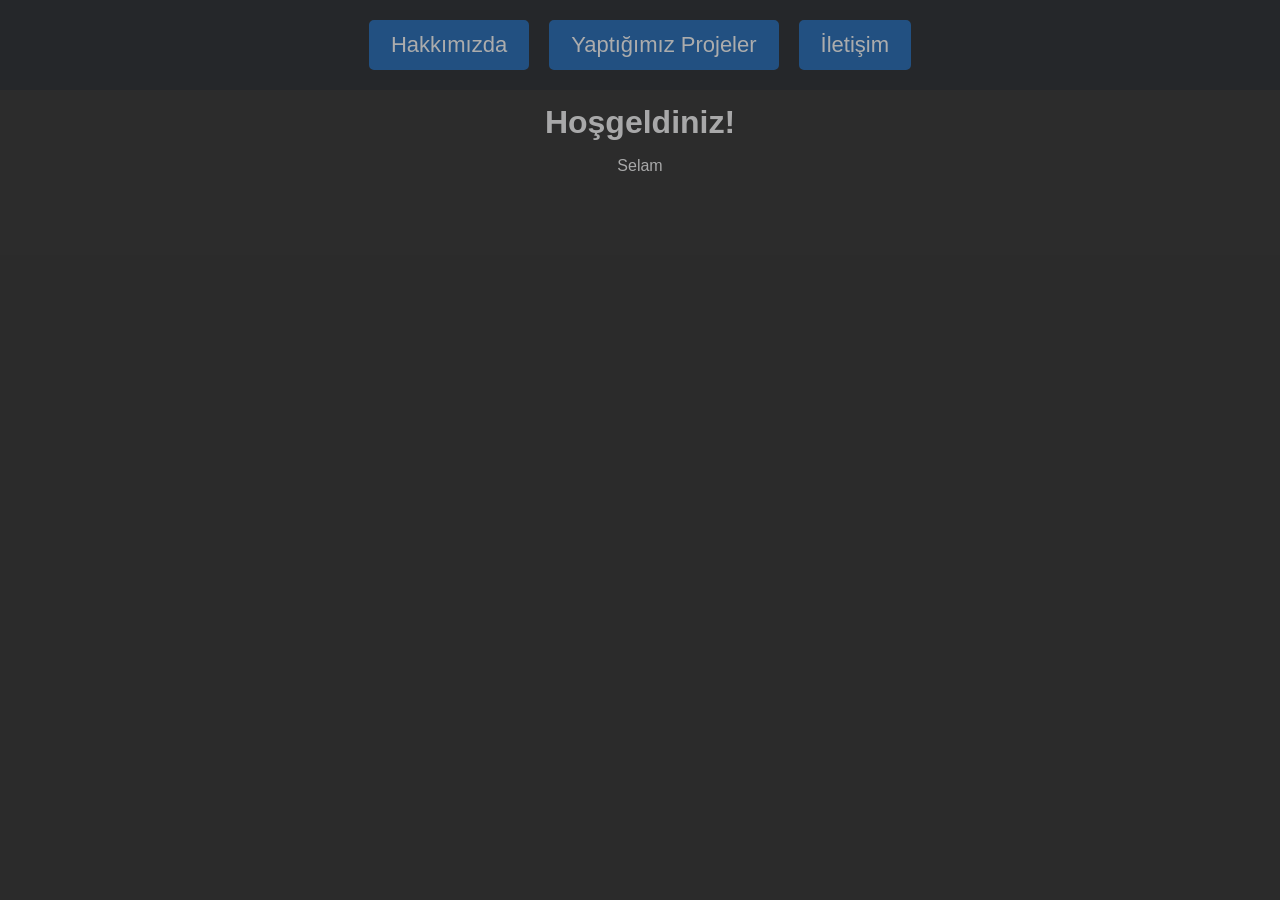
==== templates/index.html @ e55177a5 "c" ====
<!DOCTYPE html>
<!--[if lt IE 7]>      <html class="no-js lt-ie9 lt-ie8 lt-ie7"> <![endif]-->
<!--[if IE 7]>         <html class="no-js lt-ie9 lt-ie8"> <![endif]-->
<!--[if IE 8]>         <html class="no-js lt-ie9"> <![endif]-->
<!--[if gt IE 8]>      <html class="no-js"> <![endif]-->
<html>
  <head>
    <link rel="stylesheet" type="text/css" href="../static/css/buttons1.css">
    <link rel="stylesheet" type="text/css" href="../static/css/alignment.css">
    <link rel="stylesheet" type="text/css" href="../static/css/pagetype1.css">
    <link rel="stylesheet" type="text/css" href="../static/css/texts1.css">
    <link rel="stylesheet" type="text/css" href="../static/css/modals1.css">
    <link rel="icon" type="image/x-icon" href="../static/images/favicon.jpg">
    <link rel="stylesheet" href="https://cdnjs.cloudflare.com/ajax/libs/font-awesome/6.5.0/css/all.min.css">
    <meta charset="utf-8">
    <meta http-equiv="X-UA-Compatible" content="IE=edge">
    <title>EduTechno</title>
    <meta name="description" content="EduTechno, Eğitim İle İlgilenen ve Çocuklar Tarafından bir proje için yapılmış bir projedir.">
    <meta name="viewport" content="width=device-width, initial-scale=1.0">
  </head>
  <body>
    <!--[if lt IE 7]>
            <p class="browsehappy">You are using an <strong>outdated</strong> browser. Please <a href="#">upgrade your browser</a> to improve your experience.</p>
    <![endif]-->
    <nav class="navbar">
      <button class="btn1 open" id="navbtn1">Hakkımızda</button>
      <button class="btn1" id="navbtn2">Yaptığımız Projeler</button>
      <button class="btn1" id="navbtn3">İletişim</button>
    </nav>
    <h1 class="line-center ImportantText">Hoşgeldiniz!</h1>
    <div>
      <p class="para line-center">Selam</p>
    </div>

  <script src="https://code.jquery.com/jquery-3.6.0.min.js"></script>

    <script src="../static/js/buttons1-10.js" async></script>
    <script src="../static/js/animspage1.js" async></script>

<div class="modal-frame">
  <div class="modal">
    <div class="modal-inset">
      <div class="close"><i class="fas fa-times"></i></div>

      <div class="modal-body">
        <h3>Such Modal, Much Animate!</h3>
        <p style="color: black;">Nothing groundbreaking, but I hope you enjoyed the animation.</p>
      </div>
    </div>
  </div>
</div>

<div class="modal-overlay"></div>
  </body>
</html>
---- static/css/buttons1.css ----
:root {
  --primary-color: #1c68b9;
  --secondary-color: #0088ff;
  --success-color: #28a745;
  --danger-color: #dc3545;
  --warning-color: #ffc107;
  --info-color: #17a2b8;
  --light-color: #f8f9fa;
  --dark-color: #343a40;
}

.btn1 {
  background-color: var(--primary-color);
  color: white;
  border: none;
  padding: 10px 20px;
  border-radius: 5px;
  font-size: 14px;
  cursor: pointer;
  border: 2px solid var(--primary-color);
  transition: background-color 0.3s, border-color 0.3s, transform 0.3s, font-size 0.05s;
}

.btn1:hover {
  background-color: var(--secondary-color);
  border-color: var(--secondary-color);
  transform: translateY(0.4vh);
}

@media (min-width: 600px) {
  .btn1 {
    font-size: 16px;
  }
}

@media (min-width: 800px) {
  .btn1 {
    font-size: 18px;
  }
}

@media (min-width: 1000px) {
  .btn1 {
    font-size: 20px;
  }
}

@media (min-width: 1200px) {
  .btn1 {
    font-size: 22px;
  }
}
---- static/css/alignment.css ----
.line-center {
  display: flex;
  align-items: center;
  justify-content: center;
}
---- static/css/pagetype1.css ----
:root {
  --light-color: #f8f9fa;
  --dark-color: #343a40;
  --darker-color: #212529;
}

html, body {
  width: 100%;
  height: 100%;
  position: relative;
  margin: 0;
  padding: 0;
  font-family: 'Noto Sans', sans-serif;
  font-weight: 400;
  font-size: 16px;
  line-height: 22px;
  background-color: #2c2c2c;
  color: var(--light-color);
}

.navbar {
    display: flex;
    justify-content: center;
    gap: 20px;
    padding: 20px;
    background-color: var(--darker-color);
    transition: flex-direction 0.5s, align-items 0.5s;
}

@media (max-width: 600px) {
    .navbar {
        flex-direction: column;
        align-items: center;
    }
}
---- static/css/texts1.css ----
.ImportantText {
  display: flex;
  align-items: center;
  justify-content: center;
  animation: Flight 6s ease-in-out infinite;
}

.para {
  font-family: Impact, Haettenschweiler, 'Arial Narrow Bold', sans-serif;
  font-size: medium;
}

@keyframes Flight {
  0%, 100% { transform: translateY(0); }
  50% { transform: translateY(-0.5vh); }
}
---- static/css/modals1.css ----
* {
  box-sizing: border-box;
}

.modal-overlay {
  position: absolute;
  top: 0;
  left: 0;
  right: 0;
  bottom: 0;
  margin: auto;
  background-color: #3a3a3a;
  opacity: 0;
  visibility: hidden;
  z-index: 40;
  transition: opacity .25s ease 0s, visibility linear .35s;
}

.modal-overlay.state-show {
  opacity: .7;
  visibility: visible;
  transition-delay: 0s;
}

.modal-frame {
  position: absolute;
  top: 0;
  left: 0;
  right: 0;
  bottom: 0;
  margin: auto;
  z-index: 50;

  display: flex;
  align-items: center;
  justify-content: center;

  width: 100%;
  text-align: center;
  visibility: hidden;
}

.modal-frame.state-appear {
  visibility: visible;
}

.modal-frame.state-appear .modal-inset {
  animation: modalComeIn .25s ease forwards;
  visibility: visible;
}

.modal-frame.state-appear .modal-body {
  opacity: 1;
  transform: translateY(0) scale(1,1);
}

.modal-frame.state-leave {
  visibility: visible;
}

.modal-frame.state-leave .modal-inset {
  animation: modalHeadOut .35s ease .1s forwards;
  visibility: visible;
}

.modal-frame.state-leave .modal-body {
  opacity: 0;
  transition: all .35s ease;
  transform: translateY(25px);
}

.modal {
  display: block;
  text-align: center;
}

.modal-inset {
  position: relative;
  padding: 60px;
  background-color: rgb(255, 255, 255);
  min-width: 320px;
  min-height: 126px;
  margin: auto;
  box-shadow: 2px 2px 8px 1px rgba(0,0,0,.2);
  backface-visibility: hidden;
  transform: translate3d(0,0,0);
}


.modal-inset .close {
  display: block;
  cursor: pointer;
  position: absolute;
  top: 10px;
  right: 10px;
  padding: 10px;
  opacity: .4;
  transition: opacity .2s ease;
}

.modal-inset .close:hover {
  opacity: 1;
}

.modal-body {
  margin: auto;
  opacity: 0;
  transform: translateY(0) scale(.8, .8);
  transition: opacity .25s .1s ease, transform .25s .1s ease;
}

.modal-body h3 {
  font-weight: 700;
  padding-bottom: 22px;
  display: block;
  color: #F2594B;
  text-align: center;
}

.modal-body p {
  padding-bottom: 20px;
}

.modal-body .ps {
  font-size: 12px;
  opacity: .3;
}


@keyframes modalComeIn {
  0% {
    visibility: hidden;
    opacity: 0;
    transform: scale(.8, .8);
  }
  65% {
    transform: scale(1.03, 1.03);
  }
  100% {
    visibility: visible;
    opacity: 1;
    transform: scale(1, 1);
  }
}

@keyframes modalHeadOut {
  0% {
    visibility: visible;
    opacity: 1;
    transform: translateY(0) scale(1, 1);
  }
  100% {
    visibility: hidden;
    opacity: 0;
    transform: translateY(35px) scale(.97, .97);
  }
}
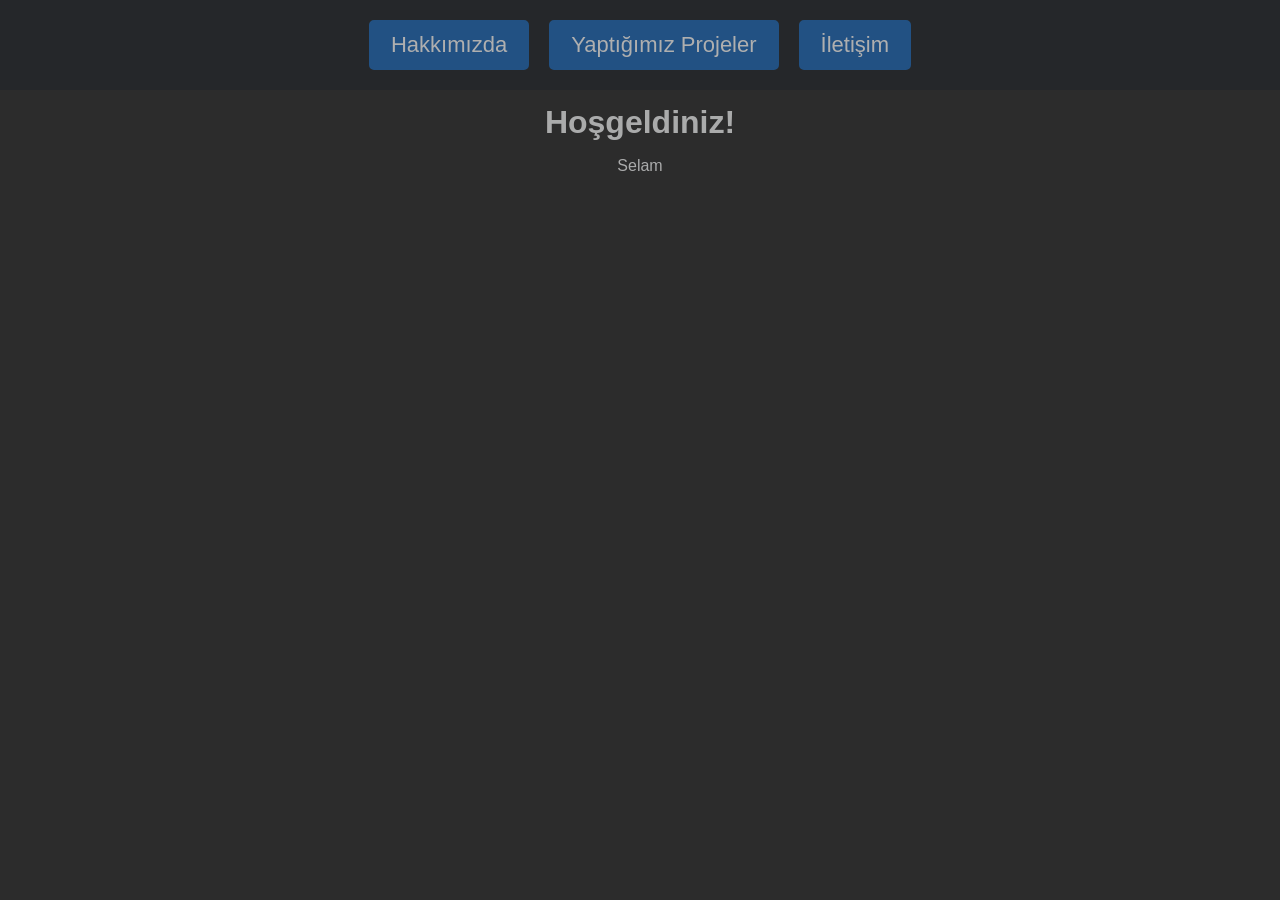
==== commit 6b46743b: "gıuuty" ====
--- a/templates/index.html
+++ b/templates/index.html
@@ -23,9 +23,9 @@
             <p class="browsehappy">You are using an <strong>outdated</strong> browser. Please <a href="#">upgrade your browser</a> to improve your experience.</p>
     <![endif]-->
     <nav class="navbar">
-      <button class="btn1 open" id="navbtn1">Hakkımızda</button>
-      <button class="btn1" id="navbtn2">Yaptığımız Projeler</button>
-      <button class="btn1" id="navbtn3">İletişim</button>
+      <button class="btn1 open" data-modal="modal1">Hakkımızda</button>
+      <button class="btn1 open" data-modal="modal2">Yaptığımız Projeler</button>
+      <button class="btn1 open" data-modal="modal3">İletişim</button>
     </nav>
     <h1 class="line-center ImportantText">Hoşgeldiniz!</h1>
     <div>
@@ -34,22 +34,48 @@
 
   <script src="https://code.jquery.com/jquery-3.6.0.min.js"></script>
 
-    <script src="../static/js/buttons1-10.js" async></script>
-    <script src="../static/js/animspage1.js" async></script>
+    <script src="../static/js/animspage1.js" defer></script>
 
-<div class="modal-frame">
+<div class="modal-frame" id="modal1">
   <div class="modal">
     <div class="modal-inset">
-      <div class="close"><i class="fas fa-times"></i></div>
+      <div class="close"><i class="fa-solid fa-xmark"></i></div>
 
       <div class="modal-body">
-        <h3>Such Modal, Much Animate!</h3>
-        <p style="color: black;">Nothing groundbreaking, but I hope you enjoyed the animation.</p>
+        <h3>EduTechno Hakkında. . .</h3>
+        <p style="color: black;">EduTechno, Eğitim İle İlgilenen ve Çocuklar Tarafından bir proje için yapılmış bir projedir.</p>
       </div>
     </div>
   </div>
 </div>
 
+<div class="modal-frame" id="modal2">
+  <div class="modal">
+    <div class="modal-inset">
+      <div class="close"><i class="fa-solid fa-xmark"></i></div>
+
+      <div class="modal-body">
+        <h3>Eski Yaptığımız Projeler. . .</h3>
+        <p style="color: black;">LINK KOYUN LAN BURAYA!!!</p>
+      </div>
+    </div>
+  </div>
+</div>
+
+<div class="modal-frame" id="modal3">
+  <div class="modal">
+    <div class="modal-inset">
+      <div class="close"><i class="fa-solid fa-xmark"></i></div>
+
+      <div class="modal-body">
+        <h3>Bizimle Nasıl İletişime Geçebilirsiniz?</h3>
+        <p style="color: black;">ULAN TELEFON NUMARASI, WHATSAPP ETC. YAZSANAAAA!!!</p>
+      </div>
+    </div>
+  </div>
+</div>
+
+
 <div class="modal-overlay"></div>
   </body>
 </html>
--- a/static/css/modals1.css
+++ b/static/css/modals1.css
@@ -84,6 +84,8 @@
   box-shadow: 2px 2px 8px 1px rgba(0,0,0,.2);
   backface-visibility: hidden;
   transform: translate3d(0,0,0);
+  border-radius: 25px;
+  overflow-y: auto;
 }
 
 
@@ -96,6 +98,7 @@
   padding: 10px;
   opacity: .4;
   transition: opacity .2s ease;
+  color: black;
 }
 
 .modal-inset .close:hover {
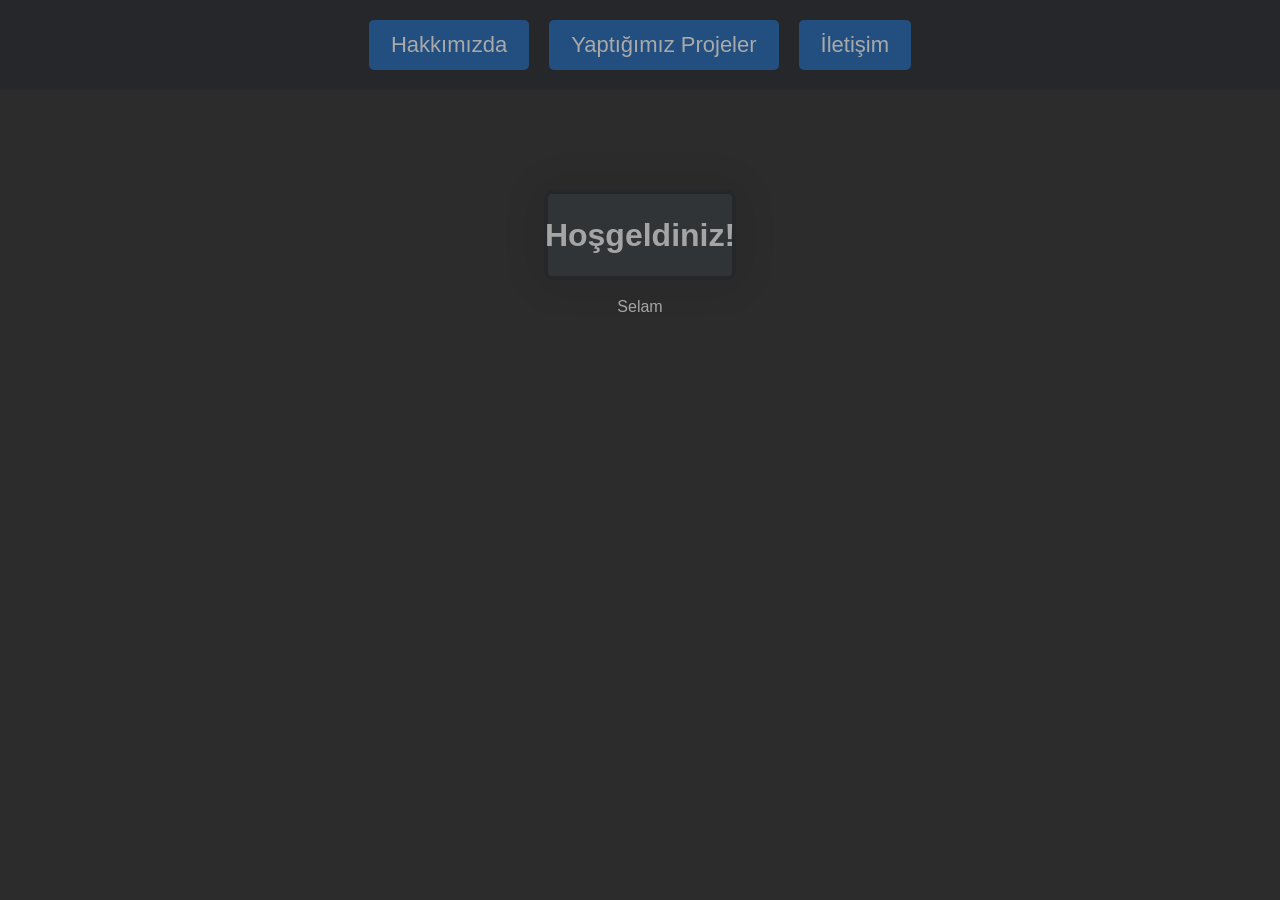
==== commit 6a40724f: "blablabla" ====
--- a/templates/index.html
+++ b/templates/index.html
@@ -27,7 +27,9 @@
       <button class="btn1 open" data-modal="modal2">Yaptığımız Projeler</button>
       <button class="btn1 open" data-modal="modal3">İletişim</button>
     </nav>
-    <h1 class="line-center ImportantText">Hoşgeldiniz!</h1>
+    <div class="container line-center">
+      <h1 class="line-center ImportantText">Hoşgeldiniz!</h1>
+    </div>
     <div>
       <p class="para line-center">Selam</p>
     </div>
@@ -69,7 +71,7 @@
 
       <div class="modal-body">
         <h3>Bizimle Nasıl İletişime Geçebilirsiniz?</h3>
-        <p style="color: black;">ULAN TELEFON NUMARASI, WHATSAPP ETC. YAZSANAAAA!!!</p>
+        <p style="color: black;">E-mail'imiz: edutechnoturkiye@gmail.com <br> Telefon Numaramız: </p>
       </div>
     </div>
   </div>
--- a/static/css/pagetype1.css
+++ b/static/css/pagetype1.css
@@ -27,6 +27,26 @@
     transition: flex-direction 0.5s, align-items 0.5s;
 }
 
+.container {
+    width: 15vw;
+    height: 10vh;
+    background-color: var(--dark-color);
+    display: flex;
+    align-items: center;
+    justify-content: center;
+    color: var(--light-color);
+    border-radius: 8px;
+    border: 4px solid var(--darker-color);
+    box-shadow: 0 0 40px rgba(0, 0, 0, 0.15);
+}
+
+.container.line-center {
+    margin: 0 auto;
+    margin-top: 100px;
+    left: 50% + 7.5vw;
+    transform: translateX(-50% - 7.5vw);
+}
+
 @media (max-width: 600px) {
     .navbar {
         flex-direction: column;
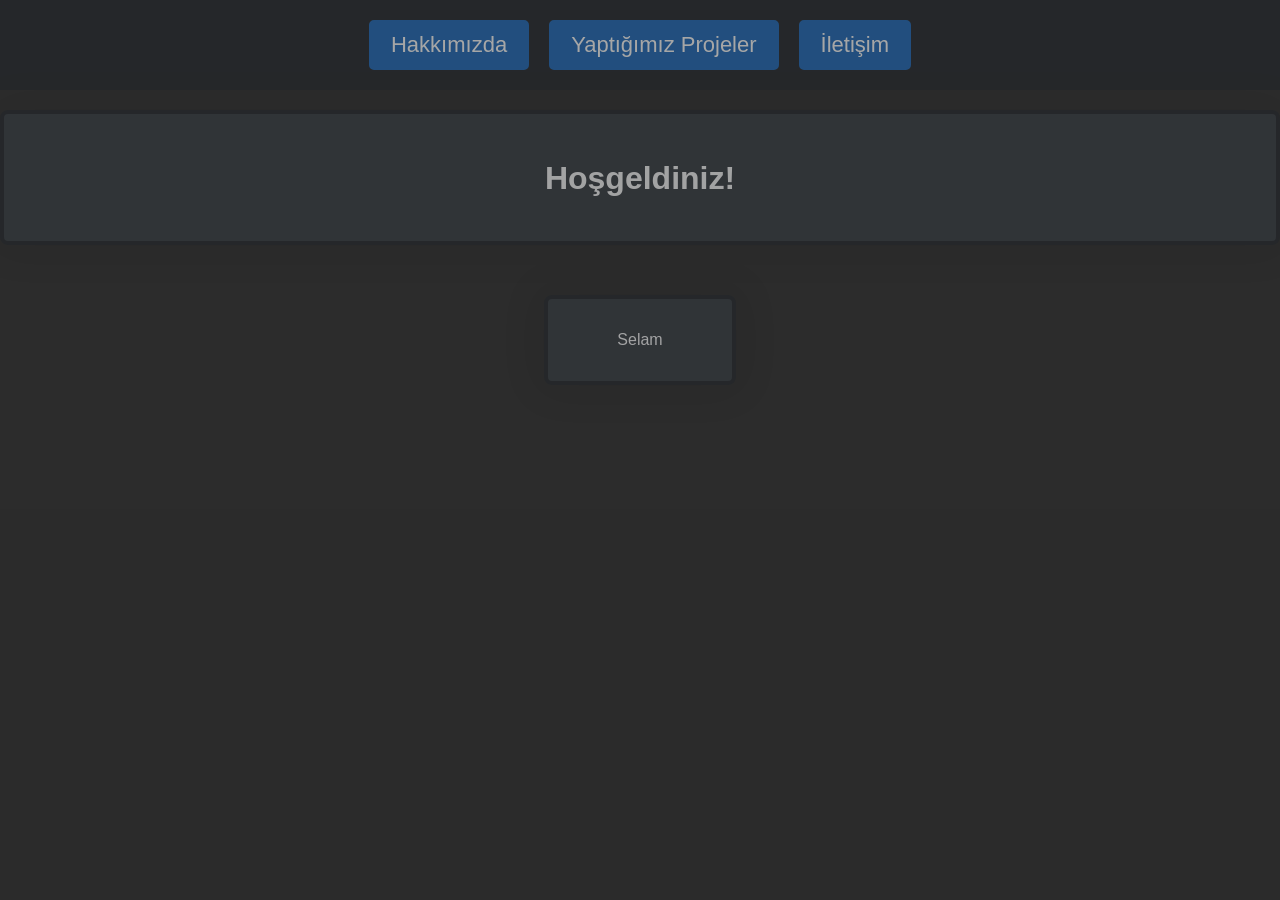
==== commit eecc1d77: "blh" ====
--- a/templates/index.html
+++ b/templates/index.html
@@ -27,10 +27,10 @@
       <button class="btn1 open" data-modal="modal2">Yaptığımız Projeler</button>
       <button class="btn1 open" data-modal="modal3">İletişim</button>
     </nav>
-    <div class="container line-center">
+    <div class="container Important">
       <h1 class="line-center ImportantText">Hoşgeldiniz!</h1>
     </div>
-    <div>
+    <div class="container line-center">
       <p class="para line-center">Selam</p>
     </div>
 
@@ -58,7 +58,10 @@
 
       <div class="modal-body">
         <h3>Eski Yaptığımız Projeler. . .</h3>
-        <p style="color: black;">LINK KOYUN LAN BURAYA!!!</p>
+        <p style="color: black;">Websiteler (<a href="https://hayatkaynagisu.onrender.com" target="_blank">https://hayatkaynagisu.onrender.com</a>)
+         <br> yada (<a href="https://hayatkaynagisu.com" target="_blank">https://hayatkaynagisu.com</a>) ilk yapılan websitelerimiz o yüzden kod ve tasarım biraz garip olabilir.
+         <br> Ayrıca bu projelerimizdeki kodların hepsi bizim tarafımızdan yazılmamıştır. Kodların bazı kısımları ChatGPT tarafından yazılmıştır.
+        </p>
       </div>
     </div>
   </div>
--- a/static/css/pagetype1.css
+++ b/static/css/pagetype1.css
@@ -42,8 +42,19 @@
 
 .container.line-center {
     margin: 0 auto;
-    margin-top: 100px;
+    margin-top: 50px;
+    margin-bottom: 50px;
     left: 50% + 7.5vw;
+    transform: translateX(-50% - 7.5vw);
+}
+
+.container.Important {
+    margin: 0 auto;
+    margin-top: 20px;
+    margin-bottom: 50px;
+    left: 50% + 7.5vw;
+    width: 100vw;
+    height: 15vh;
     transform: translateX(-50% - 7.5vw);
 }
 
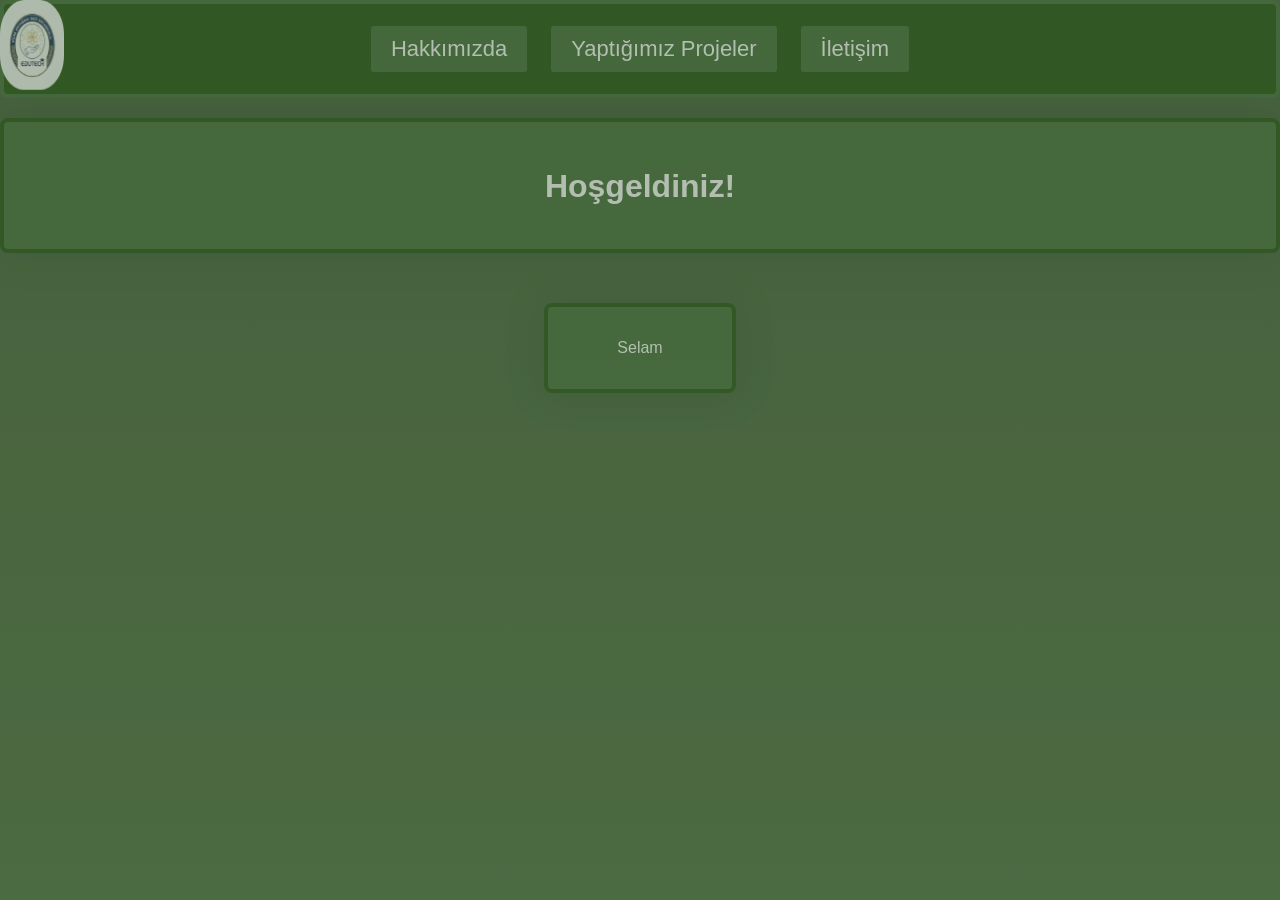
==== commit fc859a23: "oh HELL NAHH" ====
--- a/templates/index.html
+++ b/templates/index.html
@@ -5,12 +5,11 @@
 <!--[if gt IE 8]>      <html class="no-js"> <![endif]-->
 <html>
   <head>
-    <link rel="stylesheet" type="text/css" href="../static/css/buttons1.css">
     <link rel="stylesheet" type="text/css" href="../static/css/alignment.css">
     <link rel="stylesheet" type="text/css" href="../static/css/pagetype1.css">
     <link rel="stylesheet" type="text/css" href="../static/css/texts1.css">
     <link rel="stylesheet" type="text/css" href="../static/css/modals1.css">
-    <link rel="icon" type="image/x-icon" href="../static/images/favicon.jpg">
+    <link rel="icon" type="image/x-icon" href="../static/images/favicon.png">
     <link rel="stylesheet" href="https://cdnjs.cloudflare.com/ajax/libs/font-awesome/6.5.0/css/all.min.css">
     <meta charset="utf-8">
     <meta http-equiv="X-UA-Compatible" content="IE=edge">
@@ -19,6 +18,7 @@
     <meta name="viewport" content="width=device-width, initial-scale=1.0">
   </head>
   <body>
+    <img src="../static/images/favicon.png" alt="EduTechno Logo" class="logo stuck">
     <!--[if lt IE 7]>
             <p class="browsehappy">You are using an <strong>outdated</strong> browser. Please <a href="#">upgrade your browser</a> to improve your experience.</p>
     <![endif]-->
--- a/static/css/pagetype1.css
+++ b/static/css/pagetype1.css
@@ -1,7 +1,9 @@
 :root {
-  --light-color: #f8f9fa;
-  --dark-color: #343a40;
-  --darker-color: #212529;
+  --light-color: #ffffff;
+  --dark-color: #456d3d;
+  --darker-color: #255313;
+  --lighter-bg: #4c6b43;
+  --normal-bg: #46613e;
 }
 
 html, body {
@@ -14,17 +16,38 @@
   font-weight: 400;
   font-size: 16px;
   line-height: 22px;
-  background-color: #2c2c2c;
+  background-image: linear-gradient(to bottom, var(--normal-bg), var(--lighter-bg));
   color: var(--light-color);
 }
 
 .navbar {
     display: flex;
     justify-content: center;
+    background-color: var(--darker-color);
+    border-radius: 8px;
+    border: 4px solid var(--dark-color);
+    transition: flex-direction 0.5s, align-items 0.5s;
+    padding: 20px;
     gap: 20px;
-    padding: 20px;
-    background-color: var(--darker-color);
-    transition: flex-direction 0.5s, align-items 0.5s;
+}
+
+.logo {
+    width: 5vw;
+    height: 10vh;
+    transition: transform 1s, width 0.5s, height 0.5s;
+    transition-timing-function: cubic-bezier(0, 0, 0, 1);
+}
+
+.logo:hover {
+    width: 7vw;
+    height: 14vh;
+    transform: rotate(360deg);
+}
+
+.stuck {
+    position: fixed;
+    top: 0;
+    z-index: 100;
 }
 
 .container {
@@ -63,4 +86,47 @@
         flex-direction: column;
         align-items: center;
     }
+}
+
+.btn1 {
+    background-color: var(--dark-color);
+    color: var(--light-color);
+    border: none;
+    padding: 10px 20px;
+    border-radius: 5px;
+    font-size: 14px;
+    cursor: pointer;
+    border: 2px solid var(--darker-color);
+    transition: background-color 0.3s, border-color 0.3s, transform 0.5s, font-size 0.05s;
+    transition-timing-function: cubic-bezier(0.9, 0, 0, 1);
+}
+
+.btn1:hover {
+    background-color: var(--darker-color);
+    border-color: var(--dark-color);
+    transform: translateY(0.4vh);
+}
+
+@media (min-width: 600px) {
+  .btn1 {
+    font-size: 16px;
+  }
+}
+
+@media (min-width: 800px) {
+  .btn1 {
+    font-size: 18px;
+  }
+}
+
+@media (min-width: 1000px) {
+  .btn1 {
+    font-size: 20px;
+  }
+}
+
+@media (min-width: 1200px) {
+  .btn1 {
+    font-size: 22px;
+  }
 }
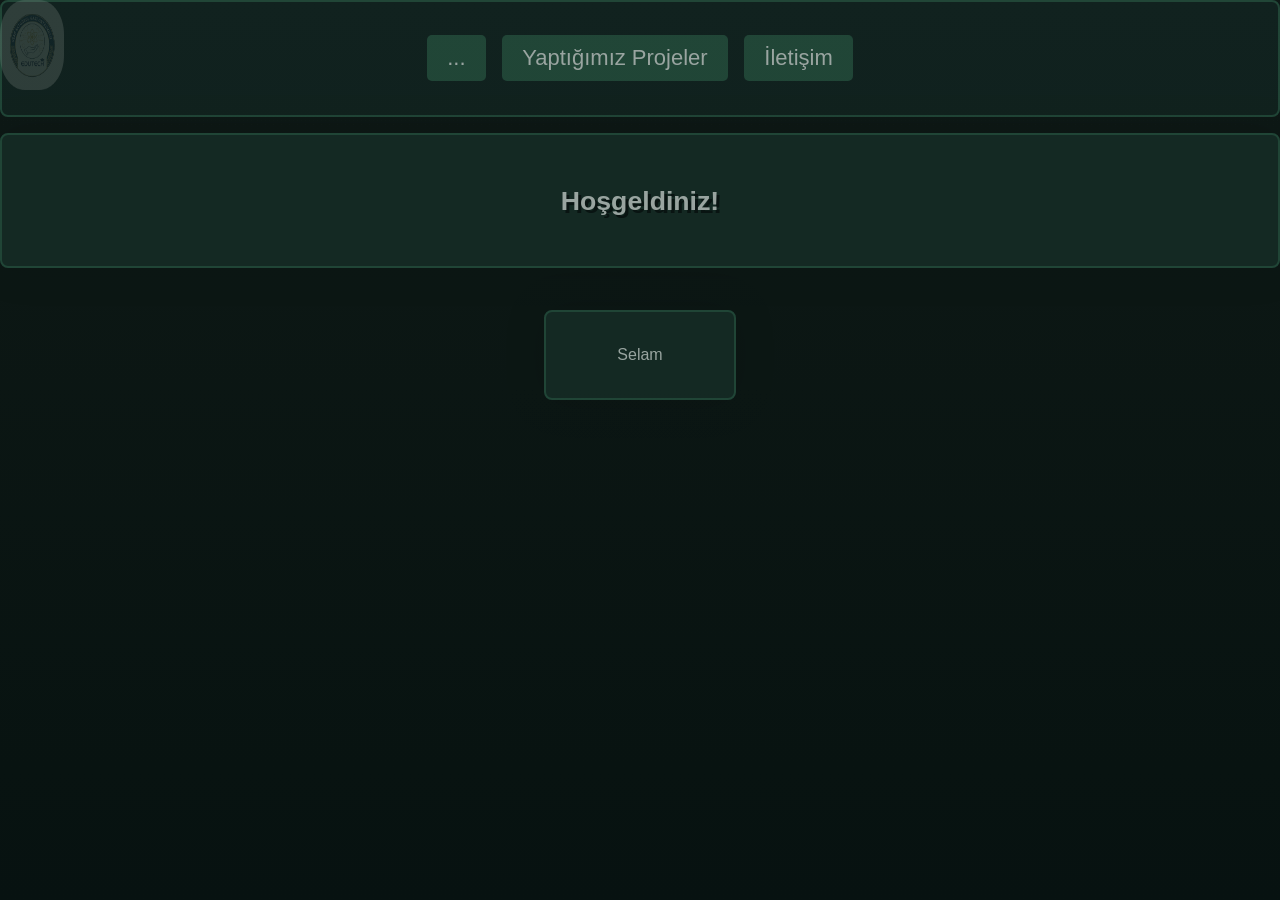
==== commit 67c11f78: "COMMIT 0000001 f you" ====
--- a/templates/index.html
+++ b/templates/index.html
@@ -18,16 +18,16 @@
     <meta name="viewport" content="width=device-width, initial-scale=1.0">
   </head>
   <body>
-    <img src="../static/images/favicon.png" alt="EduTechno Logo" class="logo stuck">
+    <a class="open Animation" data-modal="modal1" href="#"><img src="../static/images/favicon.png" alt="EduTechno Logo" class="logo stuck"></a>
     <!--[if lt IE 7]>
             <p class="browsehappy">You are using an <strong>outdated</strong> browser. Please <a href="#">upgrade your browser</a> to improve your experience.</p>
     <![endif]-->
     <nav class="navbar">
-      <button class="btn1 open" data-modal="modal1">Hakkımızda</button>
+      <button class="btn1 open" data-modal="modal1" id="AboutUs">...</button>
       <button class="btn1 open" data-modal="modal2">Yaptığımız Projeler</button>
       <button class="btn1 open" data-modal="modal3">İletişim</button>
     </nav>
-    <div class="container Important">
+    <div class="container Important"> 
       <h1 class="line-center ImportantText">Hoşgeldiniz!</h1>
     </div>
     <div class="container line-center">
--- a/static/css/pagetype1.css
+++ b/static/css/pagetype1.css
@@ -1,9 +1,14 @@
 :root {
-  --light-color: #ffffff;
-  --dark-color: #456d3d;
-  --darker-color: #255313;
-  --lighter-bg: #4c6b43;
-  --normal-bg: #46613e;
+  --light-color: #e6f1ec;      /* soft readable text */
+  
+  --dark-color: #2c5f4a;       /* primary eco green */
+  --darker-color: #1e3f34;     /* darker UI surfaces */
+
+  --accent-color: #3ea38a;     /* muted teal highlight */
+  --accent-warm: #d8b75c;      /* subtle solar energy highlight */
+
+  --lighter-bg: #0f1a17;       /* main page background */
+  --normal-bg: #081311;        /* deeper gradient end */
 }
 
 html, body {
@@ -14,71 +19,93 @@
   padding: 0;
   font-family: 'Noto Sans', sans-serif;
   font-weight: 400;
-  font-size: 16px;
-  line-height: 22px;
-  background-image: linear-gradient(to bottom, var(--normal-bg), var(--lighter-bg));
+  font-size: 1.4815vh;
+  line-height: 2.037vh;
+  background-image: linear-gradient(
+    to bottom,
+    var(--lighter-bg),
+    var(--normal-bg)
+  );
   color: var(--light-color);
 }
 
 .navbar {
     display: flex;
     justify-content: center;
-    background-color: var(--darker-color);
     border-radius: 8px;
-    border: 4px solid var(--dark-color);
+    background-color: #142824;
+    border: 2px solid var(--dark-color);
     transition: flex-direction 0.5s, align-items 0.5s;
-    padding: 20px;
-    gap: 20px;
+    padding: 3.7037vh;
+    gap: 1.8519vh;
 }
 
 .logo {
     width: 5vw;
     height: 10vh;
-    transition: transform 1s, width 0.5s, height 0.5s;
+    transition: transform 1s, width 0.5s, height 0.5s, opacity 0.5s;
     transition-timing-function: cubic-bezier(0, 0, 0, 1);
+    opacity: 0.2;
+    animation: infinite rotation 2s ease-in-out;
 }
 
 .logo:hover {
     width: 7vw;
     height: 14vh;
+    opacity: 1;
     transform: rotate(360deg);
+    animation-play-state: running;
+}
+
+@keyframes rotation {
+    0% {
+        transform: rotate(-10deg);
+    }
+    50% {
+        transform: rotate(10deg);
+    }
+    100% {
+        transform: rotate(-10deg);
+    }
 }
 
 .stuck {
     position: fixed;
     top: 0;
-    z-index: 100;
+    z-index: 39;
 }
 
 .container {
     width: 15vw;
     height: 10vh;
-    background-color: var(--dark-color);
     display: flex;
     align-items: center;
     justify-content: center;
-    color: var(--light-color);
+    background-color: #19342c;
+    border: 2px solid var(--dark-color);
     border-radius: 8px;
-    border: 4px solid var(--darker-color);
     box-shadow: 0 0 40px rgba(0, 0, 0, 0.15);
 }
 
 .container.line-center {
     margin: 0 auto;
-    margin-top: 50px;
-    margin-bottom: 50px;
+    margin-top: 4.6296vh;
+    margin-bottom: 4.6296vh;
     left: 50% + 7.5vw;
     transform: translateX(-50% - 7.5vw);
 }
 
 .container.Important {
     margin: 0 auto;
-    margin-top: 20px;
-    margin-bottom: 50px;
+    margin-top: 1.8519vh;
+    margin-bottom: 4.6296vh;
     left: 50% + 7.5vw;
     width: 100vw;
     height: 15vh;
     transform: translateX(-50% - 7.5vw);
+    background-color: #19342c;
+    color: var(--light-color);
+    text-shadow: 3px 3px 0px var(--normal-bg);
 }
 
 @media (max-width: 600px) {
@@ -91,19 +118,19 @@
 .btn1 {
     background-color: var(--dark-color);
     color: var(--light-color);
+    border: 0.5px solid var(--darker-color);
     border: none;
     padding: 10px 20px;
     border-radius: 5px;
     font-size: 14px;
     cursor: pointer;
-    border: 2px solid var(--darker-color);
     transition: background-color 0.3s, border-color 0.3s, transform 0.5s, font-size 0.05s;
     transition-timing-function: cubic-bezier(0.9, 0, 0, 1);
 }
 
 .btn1:hover {
-    background-color: var(--darker-color);
-    border-color: var(--dark-color);
+    border: 0.5px solid var(--accent-color);
+    background-color: var(--lighter-bg);
     transform: translateY(0.4vh);
 }
 
--- a/static/css/modals1.css
+++ b/static/css/modals1.css
@@ -45,7 +45,7 @@
 }
 
 .modal-frame.state-appear .modal-inset {
-  animation: modalComeIn .25s ease forwards;
+  animation: modalComeIn .5s cubic-bezier(0, 0, 0, 0.75) forwards;
   visibility: visible;
 }
 
@@ -59,14 +59,14 @@
 }
 
 .modal-frame.state-leave .modal-inset {
-  animation: modalHeadOut .35s ease .1s forwards;
+  animation: modalHeadOut .35s cubic-bezier(0, 0, 0, 0.7) .2s forwards;
   visibility: visible;
 }
 
 .modal-frame.state-leave .modal-body {
   opacity: 0;
-  transition: all .35s ease;
-  transform: translateY(25px);
+  transition: all .35s cubic-bezier(0, 0, 0, 0.7);
+  transform: translateY(2.3148vh);
 }
 
 .modal {
@@ -76,15 +76,15 @@
 
 .modal-inset {
   position: relative;
-  padding: 60px;
+  padding: 5.5556vh;
   background-color: rgb(255, 255, 255);
-  min-width: 320px;
-  min-height: 126px;
+  min-width: 29.6296vh;
+  min-height: 11.6667vh;
   margin: auto;
-  box-shadow: 2px 2px 8px 1px rgba(0,0,0,.2);
+  box-shadow: 2.0002px 0.1852vh 0.7407vh 0.0926vh rgba(0,0,0,.2);
   backface-visibility: hidden;
   transform: translate3d(0,0,0);
-  border-radius: 25px;
+  border-radius: 2.3148vh;
   overflow-y: auto;
 }
 
@@ -93,9 +93,9 @@
   display: block;
   cursor: pointer;
   position: absolute;
-  top: 10px;
-  right: 10px;
-  padding: 10px;
+  top: 0.9259vh;
+  right: 0.9259vh;
+  padding: 0.9259vh;
   opacity: .4;
   transition: opacity .2s ease;
   color: black;
@@ -109,23 +109,23 @@
   margin: auto;
   opacity: 0;
   transform: translateY(0) scale(.8, .8);
-  transition: opacity .25s .1s ease, transform .25s .1s ease;
+  transition: opacity .25s .1s cubic-bezier(0, 0, 0, 0.7), transform .25s .1s cubic-bezier(0, 0, 0, 0.7);
 }
 
 .modal-body h3 {
   font-weight: 700;
-  padding-bottom: 22px;
+  padding-bottom: 2.037vh;
   display: block;
   color: #F2594B;
   text-align: center;
 }
 
 .modal-body p {
-  padding-bottom: 20px;
+  padding-bottom: 1.8519vh;
 }
 
 .modal-body .ps {
-  font-size: 12px;
+  font-size: 1.1111vh;
   opacity: .3;
 }
 
@@ -134,7 +134,7 @@
   0% {
     visibility: hidden;
     opacity: 0;
-    transform: scale(.8, .8);
+    transform: scale(.01, .01);
   }
   65% {
     transform: scale(1.03, 1.03);
@@ -155,6 +155,6 @@
   100% {
     visibility: hidden;
     opacity: 0;
-    transform: translateY(35px) scale(.97, .97);
+    transform: translateY(3.2407vh) scale(.8, .8);
   }
 }
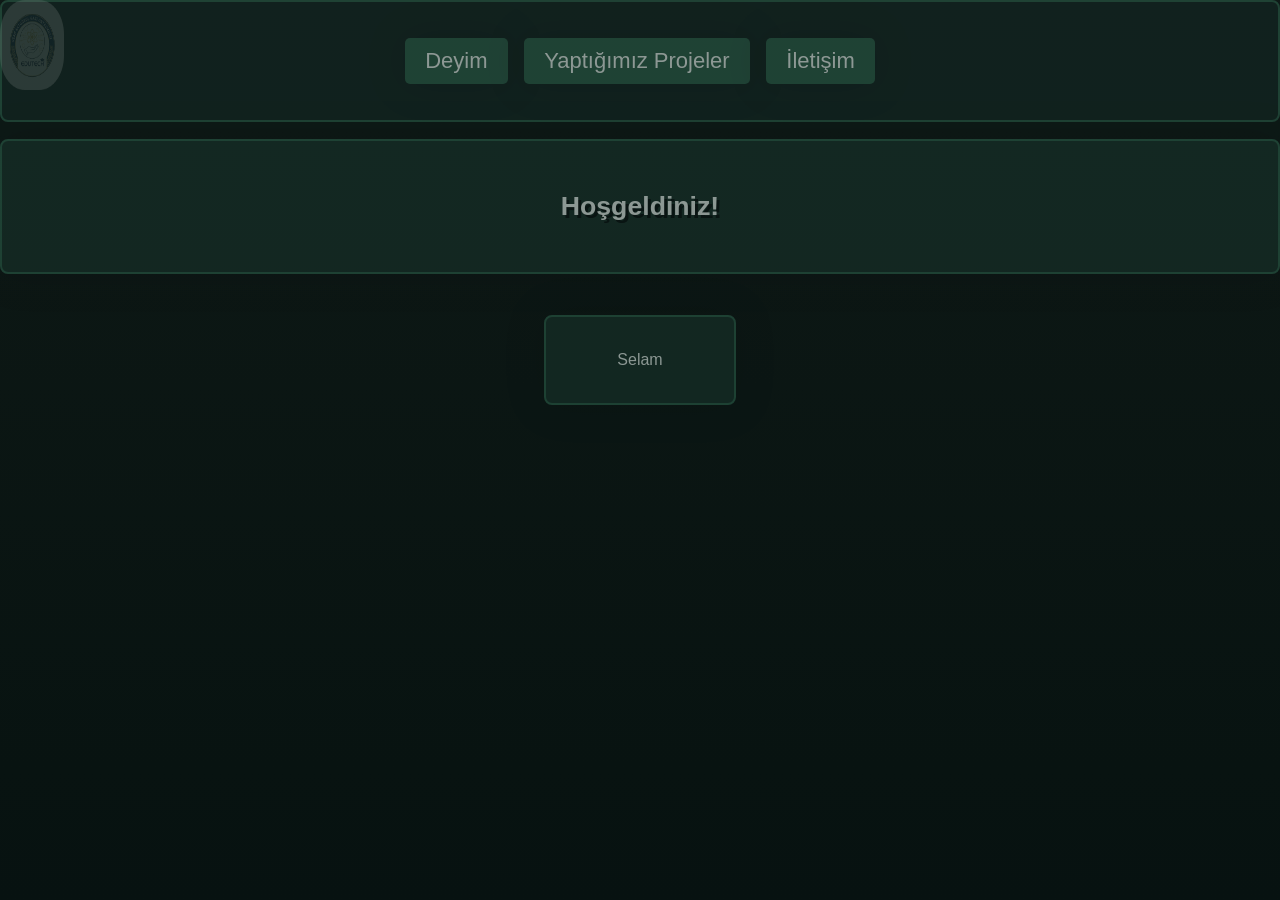
==== commit 9f3e0abc: "gsfa" ====
--- a/templates/index.html
+++ b/templates/index.html
@@ -23,7 +23,7 @@
             <p class="browsehappy">You are using an <strong>outdated</strong> browser. Please <a href="#">upgrade your browser</a> to improve your experience.</p>
     <![endif]-->
     <nav class="navbar">
-      <button class="btn1 open" data-modal="modal1" id="AboutUs">...</button>
+      <button class="btn1 open" data-modal="modal1" id="AboutUs">Deyim</button>
       <button class="btn1 open" data-modal="modal2">Yaptığımız Projeler</button>
       <button class="btn1 open" data-modal="modal3">İletişim</button>
     </nav>
@@ -44,13 +44,12 @@
       <div class="close"><i class="fa-solid fa-xmark"></i></div>
 
       <div class="modal-body">
-        <h3>EduTechno Hakkında. . .</h3>
-        <p style="color: black;">EduTechno, Eğitim İle İlgilenen ve Çocuklar Tarafından bir proje için yapılmış bir projedir.</p>
+        <h3>NIGGAA</h3>
+        <p style="color: rgb(73, 71, 160);">EduTechno, Eğitim İle İlgilenen ve Çocuklar Tarafından bir proje için yapılmış bir projedir.</p>
       </div>
     </div>
   </div>
 </div>
-
 <div class="modal-frame" id="modal2">
   <div class="modal">
     <div class="modal-inset">
@@ -58,7 +57,7 @@
 
       <div class="modal-body">
         <h3>Eski Yaptığımız Projeler. . .</h3>
-        <p style="color: black;">Websiteler (<a href="https://hayatkaynagisu.onrender.com" target="_blank">https://hayatkaynagisu.onrender.com</a>)
+        <p style="color: rgb(73, 71, 160);">Websiteler (<a href="https://hayatkaynagisu.onrender.com" target="_blank">https://hayatkaynagisu.onrender.com</a>)
          <br> yada (<a href="https://hayatkaynagisu.com" target="_blank">https://hayatkaynagisu.com</a>) ilk yapılan websitelerimiz o yüzden kod ve tasarım biraz garip olabilir.
          <br> Ayrıca bu projelerimizdeki kodların hepsi bizim tarafımızdan yazılmamıştır. Kodların bazı kısımları ChatGPT tarafından yazılmıştır.
         </p>
@@ -74,7 +73,7 @@
 
       <div class="modal-body">
         <h3>Bizimle Nasıl İletişime Geçebilirsiniz?</h3>
-        <p style="color: black;">E-mail'imiz: edutechnoturkiye@gmail.com <br> Telefon Numaramız: </p>
+        <p style="color: rgb(73, 71, 160);">E-mail'imiz: edutechnoturkiye@gmail.com <br> Telefon Numaramız: </p>
       </div>
     </div>
   </div>
--- a/static/css/pagetype1.css
+++ b/static/css/pagetype1.css
@@ -9,6 +9,7 @@
 
   --lighter-bg: #0f1a17;       /* main page background */
   --normal-bg: #081311;        /* deeper gradient end */
+  --dark-accent: #33836b;      /* dark accent for containers and buttons */
 }
 
 html, body {
@@ -36,8 +37,8 @@
     background-color: #142824;
     border: 2px solid var(--dark-color);
     transition: flex-direction 0.5s, align-items 0.5s;
-    padding: 3.7037vh;
-    gap: 1.8519vh;
+    padding: 4vh;
+    gap: 1.85vh;
 }
 
 .logo {
@@ -118,20 +119,20 @@
 .btn1 {
     background-color: var(--dark-color);
     color: var(--light-color);
-    border: 0.5px solid var(--darker-color);
     border: none;
     padding: 10px 20px;
     border-radius: 5px;
     font-size: 14px;
     cursor: pointer;
-    transition: background-color 0.3s, border-color 0.3s, transform 0.5s, font-size 0.05s;
+    transition: background-color 0.5s, transform 0.5s, font-size 0.05s, box-shadow 0.9s;
     transition-timing-function: cubic-bezier(0.9, 0, 0, 1);
+    box-shadow: 0 0 40px rgba(0, 0, 0, 0.15);
 }
 
 .btn1:hover {
-    border: 0.5px solid var(--accent-color);
-    background-color: var(--lighter-bg);
+    background-color: var(--dark-accent);
     transform: translateY(0.4vh);
+    box-shadow: 0 2px 10px rgba(255, 255, 255, 1);
 }
 
 @media (min-width: 600px) {
